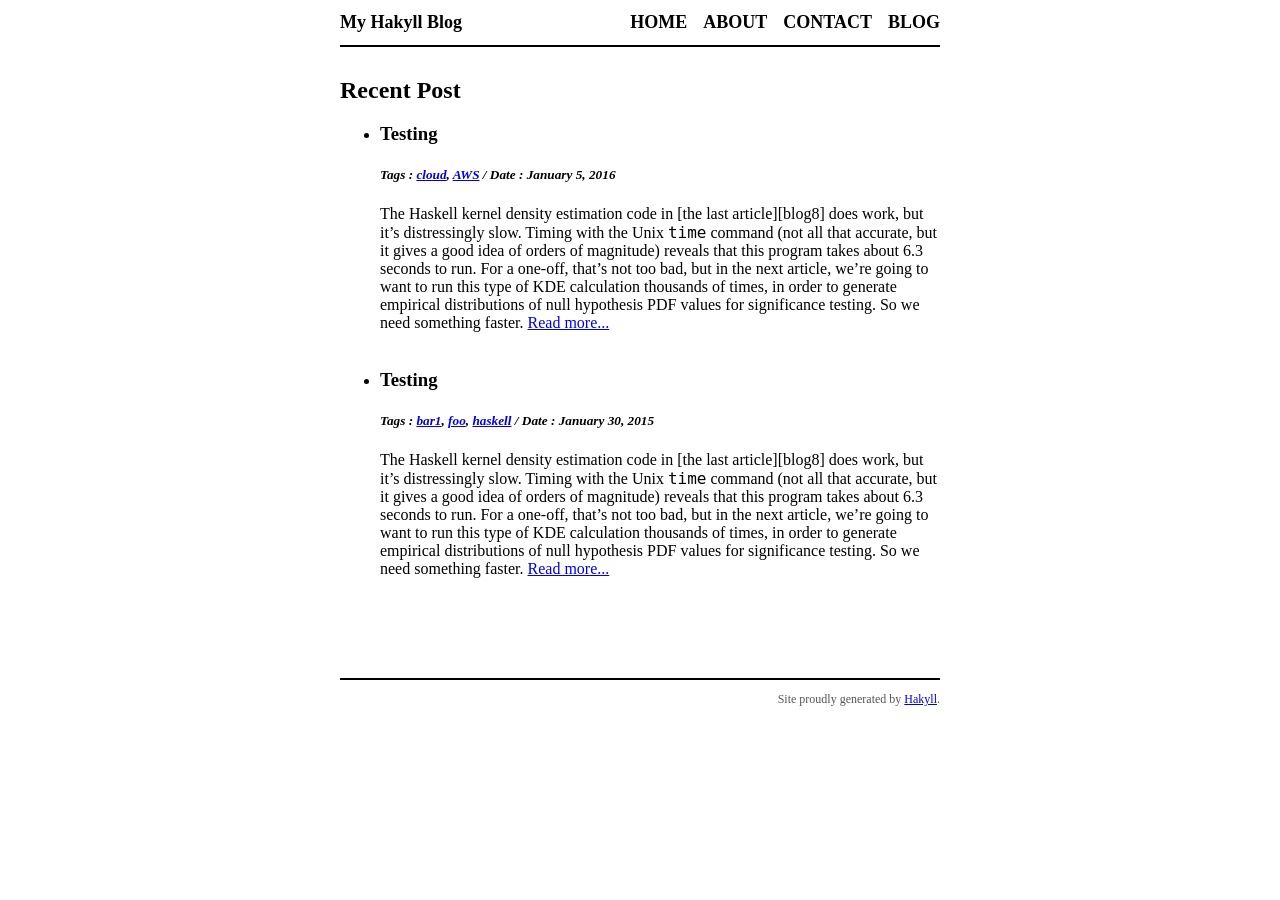
==== blog/page/1/index.html @ b5390b14 "test" ====
<!doctype html>
<html lang="en">
    <head>
        <meta charset="utf-8">
        <meta http-equiv="x-ua-compatible" content="ie=edge">
        <meta name="viewport" content="width=device-width, initial-scale=1">
        <title>Rizary's Blog</title>
        <link rel="stylesheet" href="../../../css/default.css" />
    </head>

    <body>
        <div id="header">
            <div id="logo">
                <a href="../../../index.html">My Hakyll Blog</a>
            </div>
            <div id="navigation">
                <a href="../../../index.html">Home</a>
                <a href="../../../about.html">About</a>
                <a href="../../../contact.html">Contact</a>
                <a href="../../../blog/page/1/index.html">Blog</a>
            </div>
        </div>

            <div id="content">
    <!-- template untuk konten yang ada pada blog -->
  <h1>Recent Post</h1>
  <ul>
      
      <li>
        <h3>Testing</h3>
        <h5><i>Tags : <a href="../../../blog/tags/cloud.html">cloud</a>, <a href="../../../blog/tags/AWS.html">AWS</a> / Date : January  5, 2016</i></h5>
        The Haskell kernel density estimation code in [the last article][blog8] does work, but it’s distressingly slow. Timing with the Unix <code>time</code> command (not all that accurate, but it gives a good idea of orders of magnitude) reveals that this program takes about 6.3 seconds to run. For a one-off, that’s not too bad, but in the next article, we’re going to want to run this type of KDE calculation thousands of times, in order to generate empirical distributions of null hypothesis PDF values for significance testing. So we need something faster.
 <a href="../../../blog/posts/2016/01/05/AWS.html">Read more...</a>
      </li>
      <br />
      
      <li>
        <h3>Testing</h3>
        <h5><i>Tags : <a href="../../../blog/tags/bar1.html">bar1</a>, <a href="../../../blog/tags/foo.html">foo</a>, <a href="../../../blog/tags/haskell.html">haskell</a> / Date : January 30, 2015</i></h5>
        The Haskell kernel density estimation code in [the last article][blog8] does work, but it’s distressingly slow. Timing with the Unix <code>time</code> command (not all that accurate, but it gives a good idea of orders of magnitude) reveals that this program takes about 6.3 seconds to run. For a one-off, that’s not too bad, but in the next article, we’re going to want to run this type of KDE calculation thousands of times, in order to generate empirical distributions of null hypothesis PDF values for significance testing. So we need something faster.
 <a href="../../../blog/posts/2015/01/30/data-analysis-ao1-9.html">Read more...</a>
      </li>
      <br />
      
  </ul>
&nbsp;
<br />
&nbsp;


    <div style="clear: both"></div>

    <div id="footer">
        Site proudly generated by
        <a href="http://jaspervdj.be/hakyll">Hakyll</a>.
    </div>
</div>


    </body>
</html>
---- css/default.css ----
body{color:black;font-size:16px;margin:0px auto 0px auto;width:600px}div#header{border-bottom:2px solid black;margin-bottom:30px;padding:12px 0px 12px 0px}div#logo a{color:black;float:left;font-size:18px;font-weight:bold;text-decoration:none}div#header #navigation{text-align:right}div#header #navigation a{color:black;font-size:18px;font-weight:bold;margin-left:12px;text-decoration:none;text-transform:uppercase}div#footer{border-top:solid 2px black;color:#555;font-size:12px;margin-top:30px;padding:12px 0px 12px 0px;text-align:right}h1{font-size:24px}h2{font-size:20px}div.info{color:#555;font-size:14px;font-style:italic}
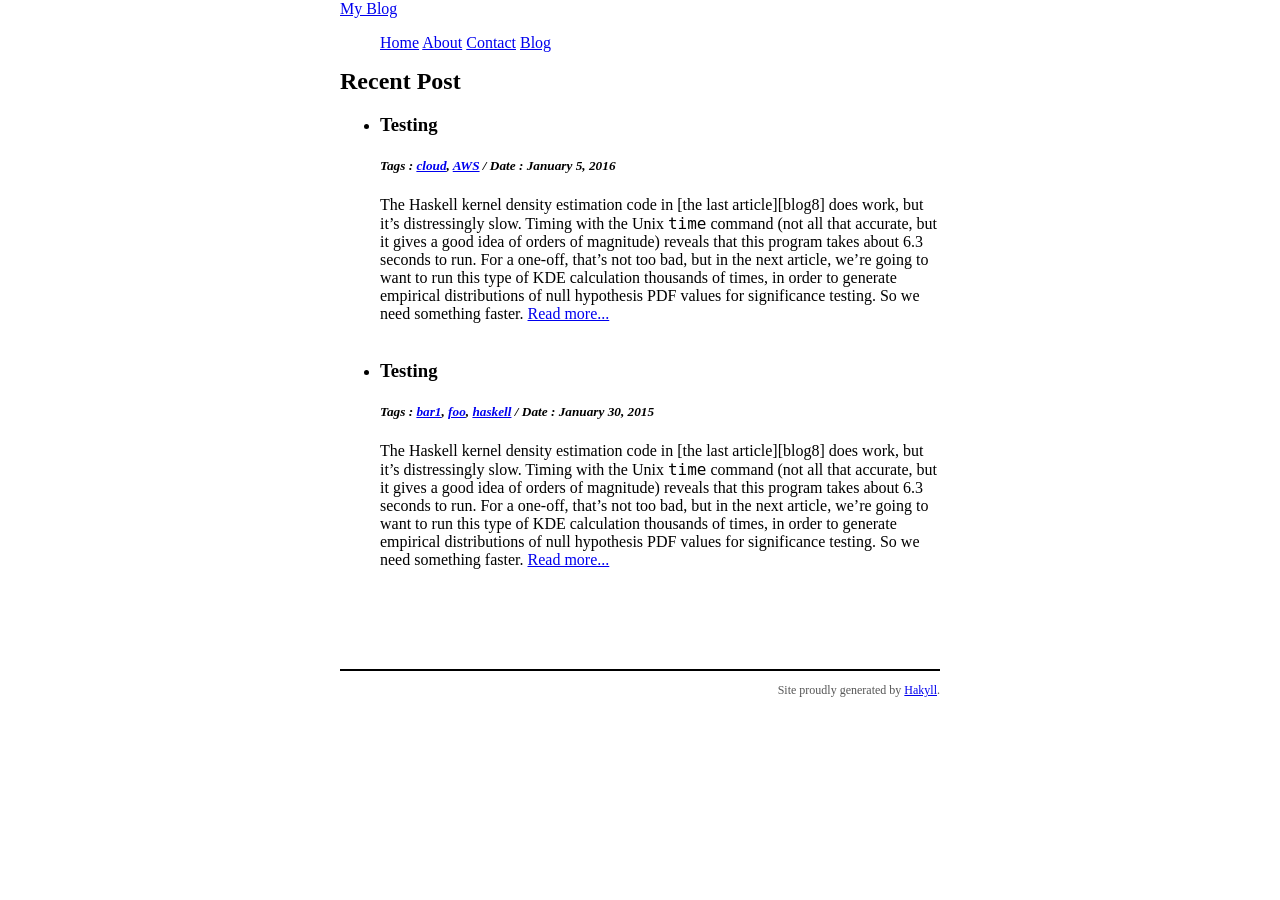
==== commit 174c5268: "test from blog to about" ====
--- a/blog/page/1/index.html
+++ b/blog/page/1/index.html
@@ -9,17 +9,21 @@
     </head>
 
     <body>
-        <div id="header">
-            <div id="logo">
-                <a href="../../../index.html">My Hakyll Blog</a>
-            </div>
-            <div id="navigation">
-                <a href="../../../index.html">Home</a>
-                <a href="../../../about.html">About</a>
-                <a href="../../../contact.html">Contact</a>
-                <a href="../../../blog/page/1/index.html">Blog</a>
-            </div>
-        </div>
+        <nav class="navbar navbar-default">
+               <div class="container-fluid">
+                   <div class="navbar-header">
+                       <a class="navbar-brand" href="#">My Blog</a>
+                   </div>
+                   <div class="collapse navbar-collapse" id="bs-example-navbar-collapse-1">
+                       <ul class="nav navbar-nav">
+                         <a href="../../../index.html">Home</a>
+                         <a href="../../../index.html#/curvit">About</a>
+                         <a href="../../../contact.html">Contact</a>
+                         <a href="../../../blog/page/1/index.html">Blog</a>
+                       </ul>
+                   </div>
+               </div>
+        </nav>
 
             <div id="content">
     <!-- template untuk konten yang ada pada blog -->
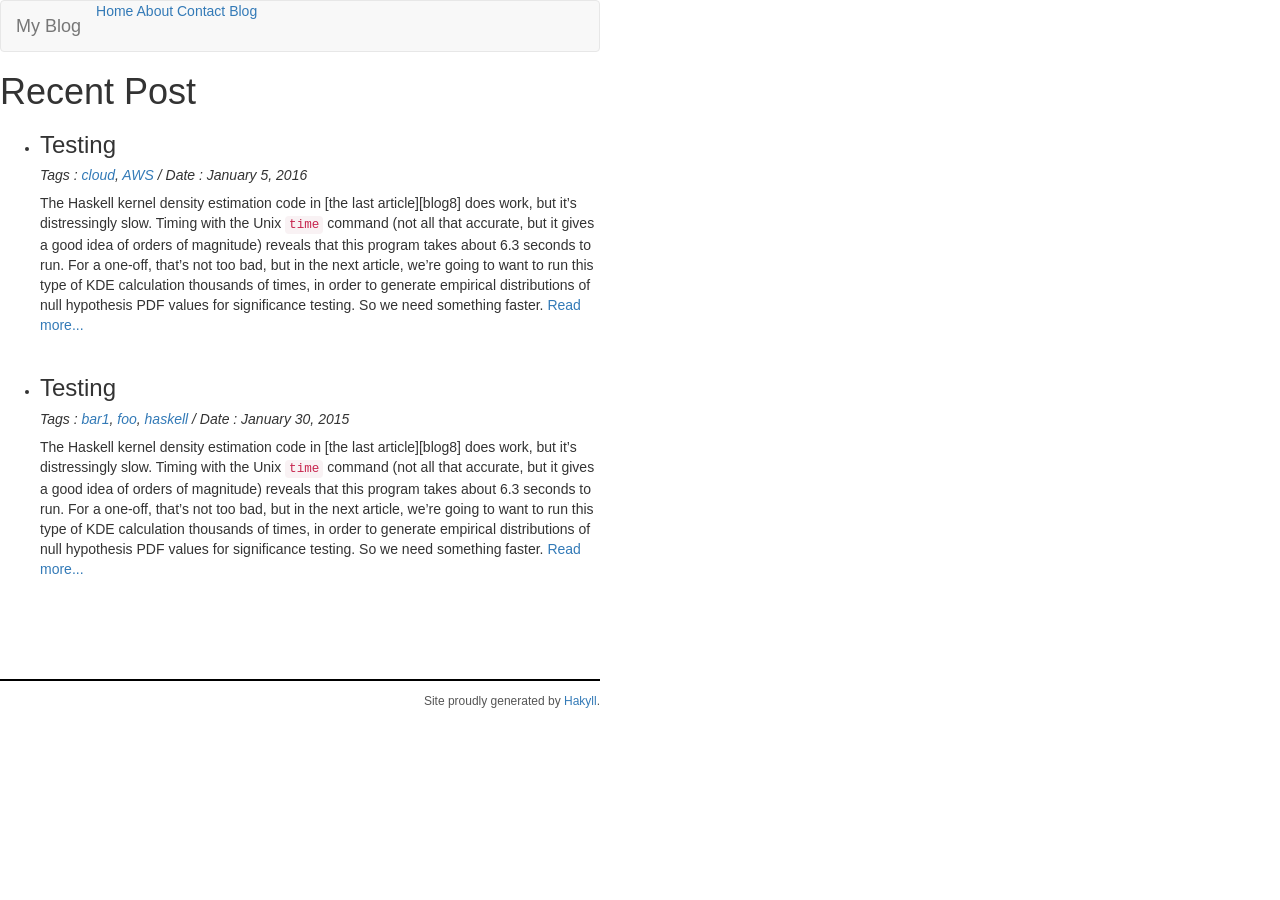
==== commit 24352eab: "add bootstrap" ====
--- a/blog/page/1/index.html
+++ b/blog/page/1/index.html
@@ -6,6 +6,7 @@
         <meta name="viewport" content="width=device-width, initial-scale=1">
         <title>Rizary's Blog</title>
         <link rel="stylesheet" href="../../../css/default.css" />
+        <link rel="stylesheet" href="https://maxcdn.bootstrapcdn.com/bootstrap/3.3.6/css/bootstrap.min.css">
     </head>
 
     <body>
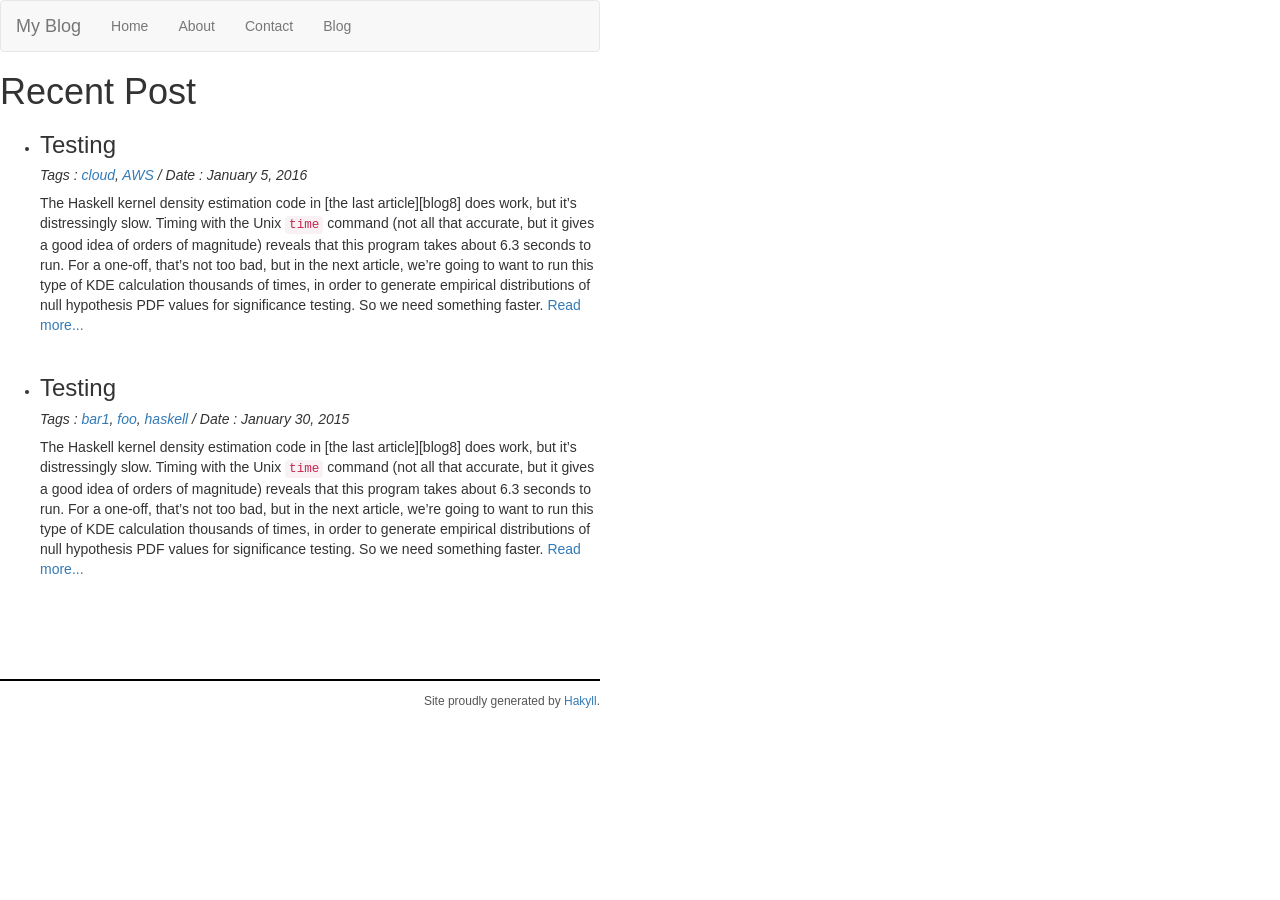
==== commit 8a8d668c: "add list" ====
--- a/blog/page/1/index.html
+++ b/blog/page/1/index.html
@@ -10,6 +10,7 @@
     </head>
 
     <body>
+      <div>
         <nav class="navbar navbar-default">
                <div class="container-fluid">
                    <div class="navbar-header">
@@ -17,15 +18,15 @@
                    </div>
                    <div class="collapse navbar-collapse" id="bs-example-navbar-collapse-1">
                        <ul class="nav navbar-nav">
-                         <a href="../../../index.html">Home</a>
-                         <a href="../../../index.html#/curvit">About</a>
-                         <a href="../../../contact.html">Contact</a>
-                         <a href="../../../blog/page/1/index.html">Blog</a>
+                        <li> <a href="../../../index.html">Home</a> </li>
+                        <li> <a href="../../../index.html#/curvit">About</a> </li>
+                        <li> <a href="../../../contact.html">Contact</a> </li>
+                        <li> <a href="../../../blog/page/1/index.html">Blog</a> </li>
                        </ul>
                    </div>
                </div>
         </nav>
-
+      </div>
             <div id="content">
     <!-- template untuk konten yang ada pada blog -->
   <h1>Recent Post</h1>
@@ -61,6 +62,6 @@
     </div>
 </div>
 
-
     </body>
+    <script type="text/javascript" src="index.js"></script>
 </html>
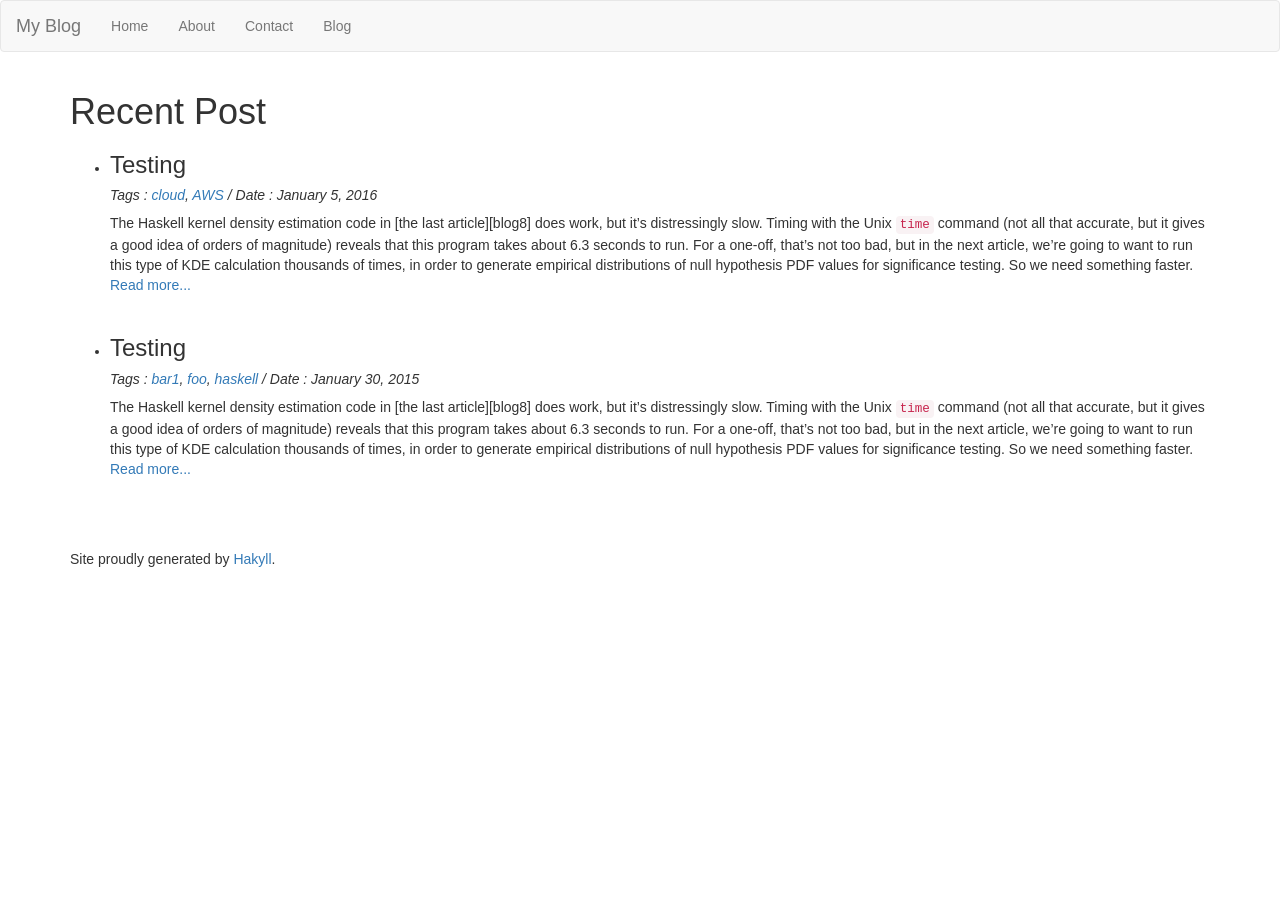
==== commit cf92b590: "remove div from nav" ====
--- a/blog/page/1/index.html
+++ b/blog/page/1/index.html
@@ -5,12 +5,10 @@
         <meta http-equiv="x-ua-compatible" content="ie=edge">
         <meta name="viewport" content="width=device-width, initial-scale=1">
         <title>Rizary's Blog</title>
-        <link rel="stylesheet" href="../../../css/default.css" />
         <link rel="stylesheet" href="https://maxcdn.bootstrapcdn.com/bootstrap/3.3.6/css/bootstrap.min.css">
     </head>
 
     <body>
-      <div>
         <nav class="navbar navbar-default">
                <div class="container-fluid">
                    <div class="navbar-header">
@@ -26,12 +24,11 @@
                    </div>
                </div>
         </nav>
-      </div>
-            <div id="content">
-    <!-- template untuk konten yang ada pada blog -->
+      <div class="container">
+    <!-- template untuk konten yang ada pada   blog -->
   <h1>Recent Post</h1>
   <ul>
-      
+
       <li>
         <h3>Testing</h3>
         <h5><i>Tags : <a href="../../../blog/tags/cloud.html">cloud</a>, <a href="../../../blog/tags/AWS.html">AWS</a> / Date : January  5, 2016</i></h5>
@@ -39,7 +36,7 @@
  <a href="../../../blog/posts/2016/01/05/AWS.html">Read more...</a>
       </li>
       <br />
-      
+
       <li>
         <h3>Testing</h3>
         <h5><i>Tags : <a href="../../../blog/tags/bar1.html">bar1</a>, <a href="../../../blog/tags/foo.html">foo</a>, <a href="../../../blog/tags/haskell.html">haskell</a> / Date : January 30, 2015</i></h5>
@@ -47,14 +44,11 @@
  <a href="../../../blog/posts/2015/01/30/data-analysis-ao1-9.html">Read more...</a>
       </li>
       <br />
-      
+
   </ul>
 &nbsp;
 <br />
 &nbsp;
-
-
-    <div style="clear: both"></div>
 
     <div id="footer">
         Site proudly generated by
